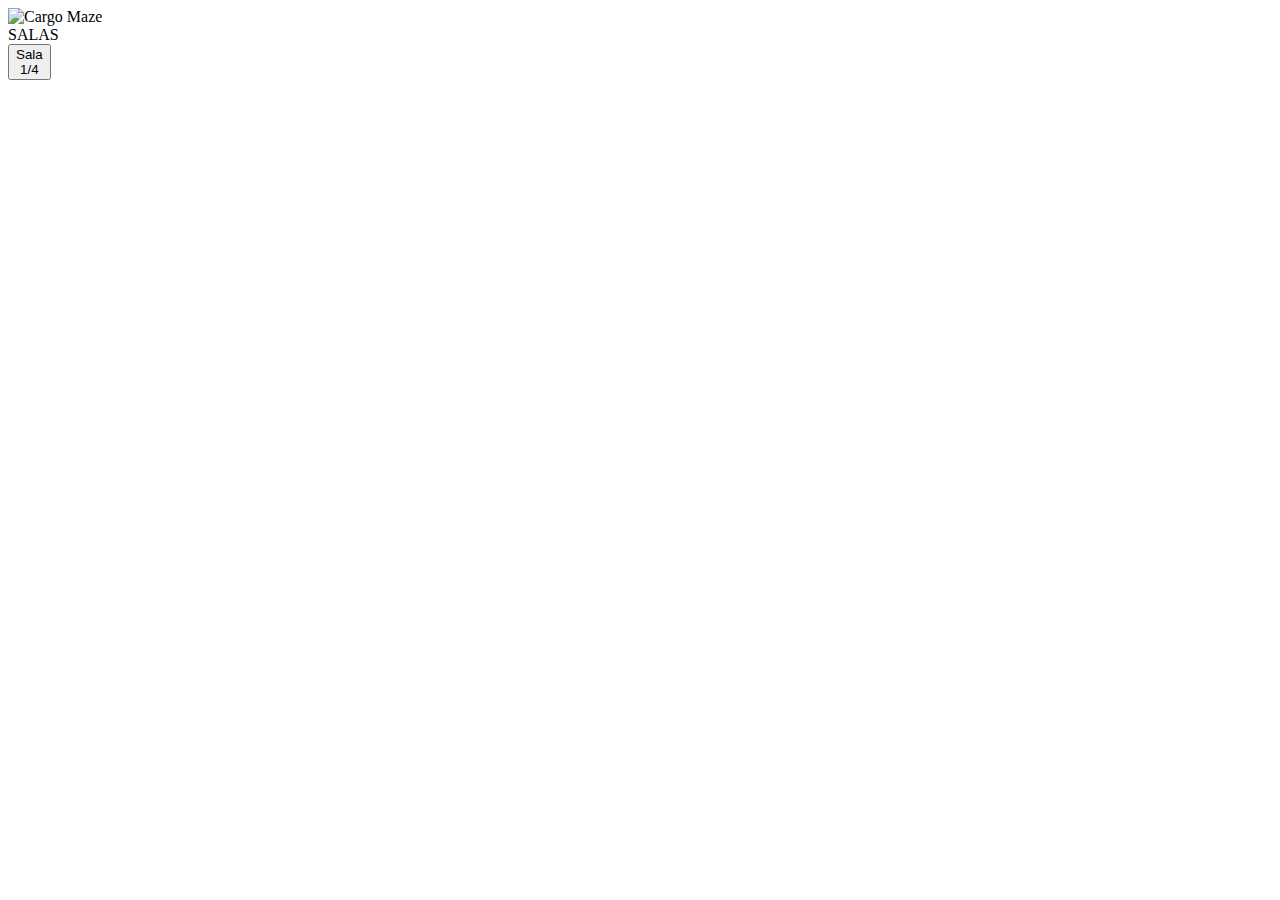
==== backend/src/main/resources/static/index.html @ d553c643 "Arreglo de bugs y eliminacion de dependencias innecesarios" ====
<!DOCTYPE html>
<html lang="en">
<head>
    <meta charset="UTF-8">
    <meta name="viewport" content="width=device-width, initial-scale=1.0">
    <title>Cargo Maze</title>
    <link rel="stylesheet" href="/css/index.css">
</head>
<body>
<div class="logo">
    <img src="/images/logo.png" alt="Cargo Maze">
</div>
<div class="sessions">
    <span>SALAS</span>
    <div class="session-container">
        <button class="session">
            <div class="part status">
                <div class="circle-status"></div>
            </div>
            <div class="part session-name">Sala</div>
            <div class="part private">
<!--                <img src="../static/images/padlock.png" height="10px" alt="Privada">-->
            </div>
            <div class="part capacity">1/4</div>
        </button>
    </div>
</div>
</body>
</html>
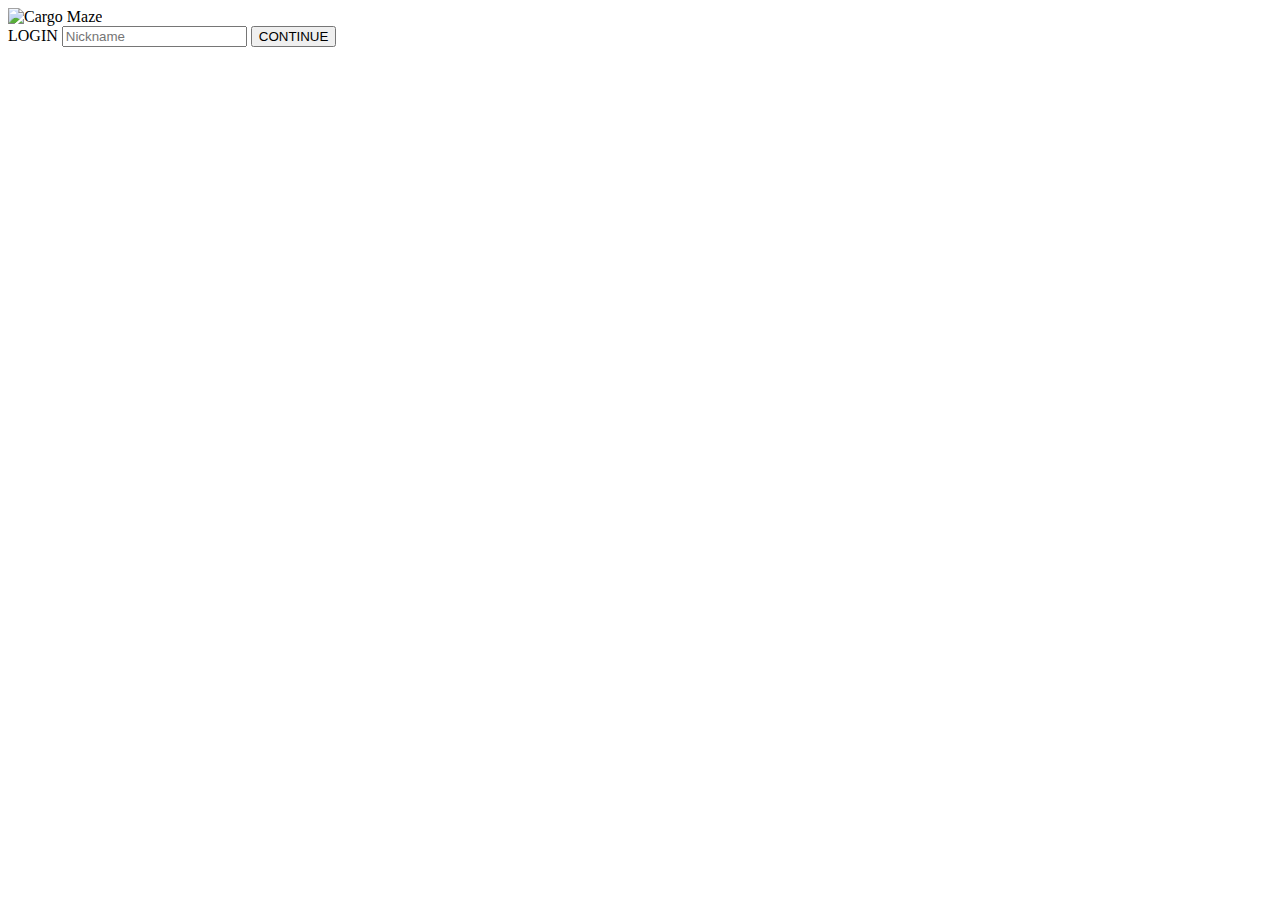
==== commit e91a09b4: "Añadir bases para apiclient.js y app.js, creación de usuario aún no sé si funciona" ====
--- a/backend/src/main/resources/static/index.html
+++ b/backend/src/main/resources/static/index.html
@@ -3,27 +3,23 @@
 <head>
     <meta charset="UTF-8">
     <meta name="viewport" content="width=device-width, initial-scale=1.0">
-    <title>Cargo Maze</title>
-    <link rel="stylesheet" href="/css/index.css">
+    <title>Login</title>
+    <link rel="stylesheet" href="/css/login.css">
+    <script src="js/apiclient.js"></script>
+    <script src="js/app.js"></script>
 </head>
 <body>
-<div class="logo">
-    <img src="/images/logo.png" alt="Cargo Maze">
-</div>
-<div class="sessions">
-    <span>SALAS</span>
-    <div class="session-container">
-        <button class="session">
-            <div class="part status">
-                <div class="circle-status"></div>
-            </div>
-            <div class="part session-name">Sala</div>
-            <div class="part private">
-<!--                <img src="../static/images/padlock.png" height="10px" alt="Privada">-->
-            </div>
-            <div class="part capacity">1/4</div>
-        </button>
+
+<div class="login-container">
+    <div class="logo">
+        <img src="/images/logo.png" alt="Cargo Maze">
     </div>
+    <form class="login-form">
+        <label for="nickname">LOGIN</label>
+        <input type="text" id="nickname" name="nickname" placeholder="Nickname">
+        <button type="submit" onclick="app.login(document.getElementById('nickname').value)">CONTINUE</button>
+    </form>
 </div>
 </body>
 </html>
+
